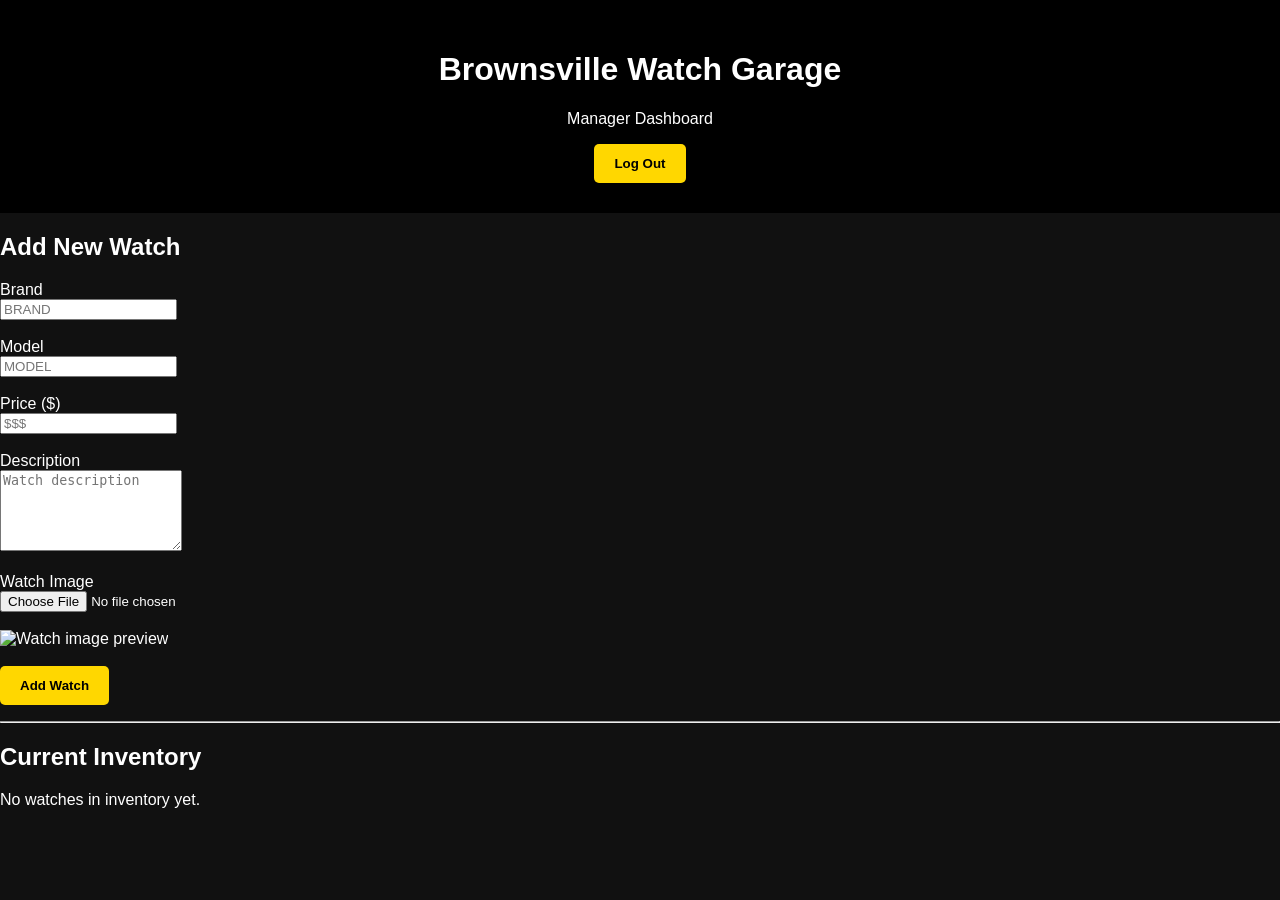
==== manager.html @ b12701ec "Rename manager to manager.html" ====
<!DOCTYPE html>
<html lang="en">
<head>
    <meta charset="UTF-8">
    <meta name="viewport" content="width=device-width, initial-scale=1.0">
    <title>Brownsville Watch Garage Manager</title>
    <link rel="stylesheet" href="style.css">
</head>
<body>

    <header>
        <h1>Brownsville Watch Garage</h1>
        <p>Manager Dashboard</p>
        <button type="button" id="logout-button">Log Out</button>
    </header>

    <main>

        <section>
            <h2>Add New Watch</h2>

            <form id="watch-form">

                <label for="brand">Brand</label><br>
                <input
                    type="text"
                    id="brand"
                    name="brand"
                    placeholder="BRAND"
                    required
                ><br><br>

                <label for="model">Model</label><br>
                <input
                    type="text"
                    id="model"
                    name="model"
                    placeholder="MODEL"
                    required
                ><br><br>

                <label for="price">Price ($)</label><br>
                <input
                    type="number"
                    id="price"
                    name="price"
                    placeholder="$$$"
                    min="0"
                    step="0.01"
                    required
                ><br><br>

                <label for="description">Description</label><br>
                <textarea
                    id="description"
                    name="description"
                    rows="5"
                    placeholder="Watch description"
                ></textarea><br><br>

                <label for="watch-image">Watch Image</label><br>
                <input
                    type="file"
                    id="watch-image"
                    name="watch-image"
                    accept="image/*"
                ><br><br>

                <img
                    id="image-preview"
                    src="images/no-image.png"
                    alt="Watch image preview"
                    width="180"
                ><br><br>

                <button type="submit">Add Watch</button>

                <p id="form-status" role="status"></p>

            </form>
        </section>

        <hr>

        <section>
            <h2>Current Inventory</h2>

            <div id="inventory-list">
                <p id="inventory-empty">
                    No watches in inventory yet.
                </p>
            </div>
        </section>

    </main>

    <script type="module">
        import { createClient } from
            "https://cdn.jsdelivr.net/npm/@supabase/supabase-js@2/+esm";

        const SUPABASE_URL = "https://bgqfxirtqraxsiqrryoi.supabase.co";
        const SUPABASE_PUBLISHABLE_KEY =
            "sb_publishable_2MoZxCN5_YXXs3_lRU_r9w_tKj1XRrM";

        const supabase = createClient(
            SUPABASE_URL,
            SUPABASE_PUBLISHABLE_KEY
        );

        // Check whether the visitor has a Supabase session.
        const { data: sessionData, error: sessionError } =
            await supabase.auth.getSession();

        if (sessionError || !sessionData.session) {
            window.location.replace("login.html");
        }

        // Log out of the manager dashboard.
        document.getElementById("logout-button")
            .addEventListener("click", async () => {
                const { error } = await supabase.auth.signOut();

                if (error) {
                    alert("Unable to log out. Please try again.");
                    return;
                }

                window.location.replace("login.html");
            });

        // Preview the selected watch image.
        const imageInput = document.getElementById("watch-image");
        const imagePreview = document.getElementById("image-preview");

        imageInput.addEventListener("change", () => {
            const file = imageInput.files[0];

            if (file) {
                if (!file.type.startsWith("image/")) {
                    alert("Please select an image file.");
                    imageInput.value = "";
                    return;
                }

                imagePreview.src = URL.createObjectURL(file);
            } else {
                imagePreview.src = "images/no-image.png";
            }
        });

        // Watch submission will be connected to your database next.
        document.getElementById("watch-form")
            .addEventListener("submit", (event) => {
                event.preventDefault();

                document.getElementById("form-status").textContent =
                    "The form is ready. Configure your Supabase inventory table and image storage to save watches.";
            });
    </script>

</body>
</html>
---- style.css ----
body{
    margin:0;
    font-family:Arial, sans-serif;
    background:#111;
    color:white;
}

header{
    text-align:center;
    padding:30px;
    background:#000;
}

nav{
    margin-top:15px;
}

nav a{
    color:gold;
    text-decoration:none;
    margin:0 15px;
    font-weight:bold;
}

.hero{
    text-align:center;
    padding:60px 20px;
}

.hero h2{
    font-size:40px;
}

button{
    background:gold;
    color:black;
    border:none;
    padding:12px 20px;
    cursor:pointer;
    font-weight:bold;
    border-radius:5px;
}

.inventory{
    display:flex;
    justify-content:center;
    gap:25px;
    flex-wrap:wrap;
    padding:20px;
}

.watch-card{
    background:#222;
    width:280px;
    padding:15px;
    border-radius:12px;
    text-align:center;
}

.watch-card img{
    width:100%;
    border-radius:10px;
}

#about,
#contact{
    padding:40px;
    text-align:center;
}

footer{
    text-align:center;
    padding:20px;
    background:#000;
}

#inventory h2 {
    text-align: center;
}
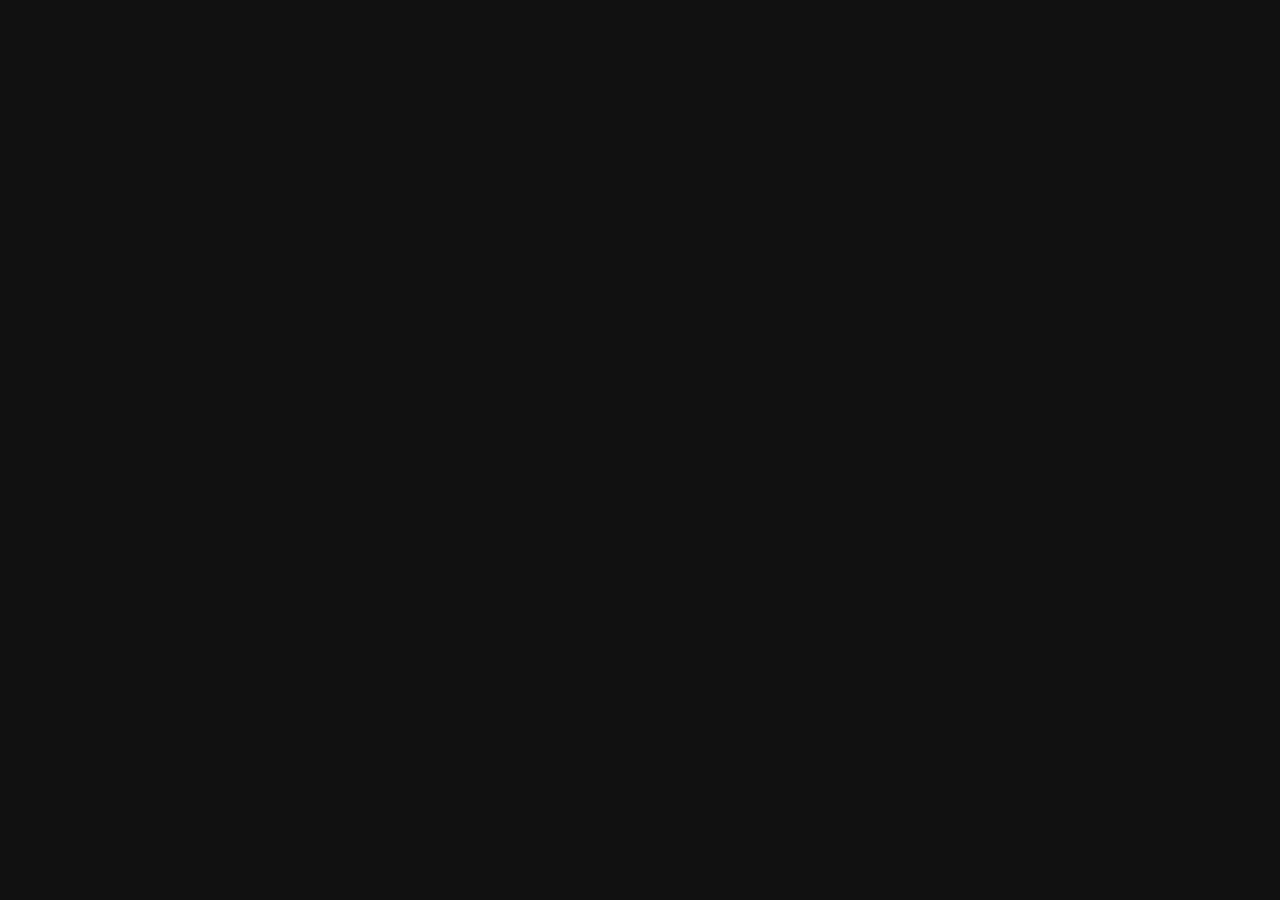
==== commit 4e0c5a6f: "Update manager.html" ====
--- a/manager.html
+++ b/manager.html
@@ -5,7 +5,14 @@
     <meta name="viewport" content="width=device-width, initial-scale=1.0">
     <title>Brownsville Watch Garage Manager</title>
     <link rel="stylesheet" href="style.css">
+
+    <style>
+        body {
+            visibility: hidden;
+        }
+    </style>
 </head>
+
 <body>
 
     <header>
@@ -15,12 +22,10 @@
     </header>
 
     <main>
-
         <section>
             <h2>Add New Watch</h2>
 
             <form id="watch-form">
-
                 <label for="brand">Brand</label><br>
                 <input
                     type="text"
@@ -76,7 +81,6 @@
                 <button type="submit">Add Watch</button>
 
                 <p id="form-status" role="status"></p>
-
             </form>
         </section>
 
@@ -91,71 +95,102 @@
                 </p>
             </div>
         </section>
-
     </main>
 
     <script type="module">
         import { createClient } from
             "https://cdn.jsdelivr.net/npm/@supabase/supabase-js@2/+esm";
 
-        const SUPABASE_URL = "https://bgqfxirtqraxsiqrryoi.supabase.co";
+        const SUPABASE_URL =
+            "https://bgqfxirtqraxsiqrryoi.supabase.co";
+
         const SUPABASE_PUBLISHABLE_KEY =
             "sb_publishable_2MoZxCN5_YXXs3_lRU_r9w_tKj1XRrM";
+
+        const ALLOWED_USER_ID =
+            "668c3aec-711f-4fb4-afad-317a25c3a7f7";
 
         const supabase = createClient(
             SUPABASE_URL,
             SUPABASE_PUBLISHABLE_KEY
         );
 
-        // Check whether the visitor has a Supabase session.
-        const { data: sessionData, error: sessionError } =
-            await supabase.auth.getSession();
+        async function initializeManager() {
+            // Verify the signed-in user.
+            const { data, error } =
+                await supabase.auth.getUser();
 
-        if (sessionError || !sessionData.session) {
-            window.location.replace("login.html");
-        }
+            if (
+                error ||
+                !data.user ||
+                data.user.id !== ALLOWED_USER_ID
+            ) {
+                await supabase.auth.signOut();
+                window.location.replace("manager_login.html");
+                return;
+            }
 
-        // Log out of the manager dashboard.
-        document.getElementById("logout-button")
-            .addEventListener("click", async () => {
-                const { error } = await supabase.auth.signOut();
+            // Reveal the dashboard only after verification.
+            document.body.style.visibility = "visible";
 
-                if (error) {
-                    alert("Unable to log out. Please try again.");
+            // Log out.
+            document.getElementById("logout-button")
+                .addEventListener("click", async () => {
+                    const { error } =
+                        await supabase.auth.signOut();
+
+                    if (error) {
+                        alert("Unable to log out. Please try again.");
+                        return;
+                    }
+
+                    window.location.replace("manager_login.html");
+                });
+
+            // Preview the selected watch image.
+            const imageInput =
+                document.getElementById("watch-image");
+
+            const imagePreview =
+                document.getElementById("image-preview");
+
+            imageInput.addEventListener("change", () => {
+                const file = imageInput.files[0];
+
+                if (!file) {
+                    imagePreview.src = "images/no-image.png";
                     return;
                 }
 
-                window.location.replace("login.html");
-            });
-
-        // Preview the selected watch image.
-        const imageInput = document.getElementById("watch-image");
-        const imagePreview = document.getElementById("image-preview");
-
-        imageInput.addEventListener("change", () => {
-            const file = imageInput.files[0];
-
-            if (file) {
                 if (!file.type.startsWith("image/")) {
                     alert("Please select an image file.");
                     imageInput.value = "";
+                    imagePreview.src = "images/no-image.png";
                     return;
                 }
 
                 imagePreview.src = URL.createObjectURL(file);
-            } else {
-                imagePreview.src = "images/no-image.png";
-            }
+            });
+
+            // Inventory saving will be connected next.
+            document.getElementById("watch-form")
+                .addEventListener("submit", (event) => {
+                    event.preventDefault();
+
+                    document.getElementById("form-status")
+                        .textContent =
+                        "Your account is verified. Inventory saving still needs to be connected.";
+                });
+        }
+
+        initializeManager().catch((error) => {
+            console.error(
+                "Manager initialization failed:",
+                error
+            );
+
+            window.location.replace("manager_login.html");
         });
-
-        // Watch submission will be connected to your database next.
-        document.getElementById("watch-form")
-            .addEventListener("submit", (event) => {
-                event.preventDefault();
-
-                document.getElementById("form-status").textContent =
-                    "The form is ready. Configure your Supabase inventory table and image storage to save watches.";
-            });
     </script>
 
 </body>
